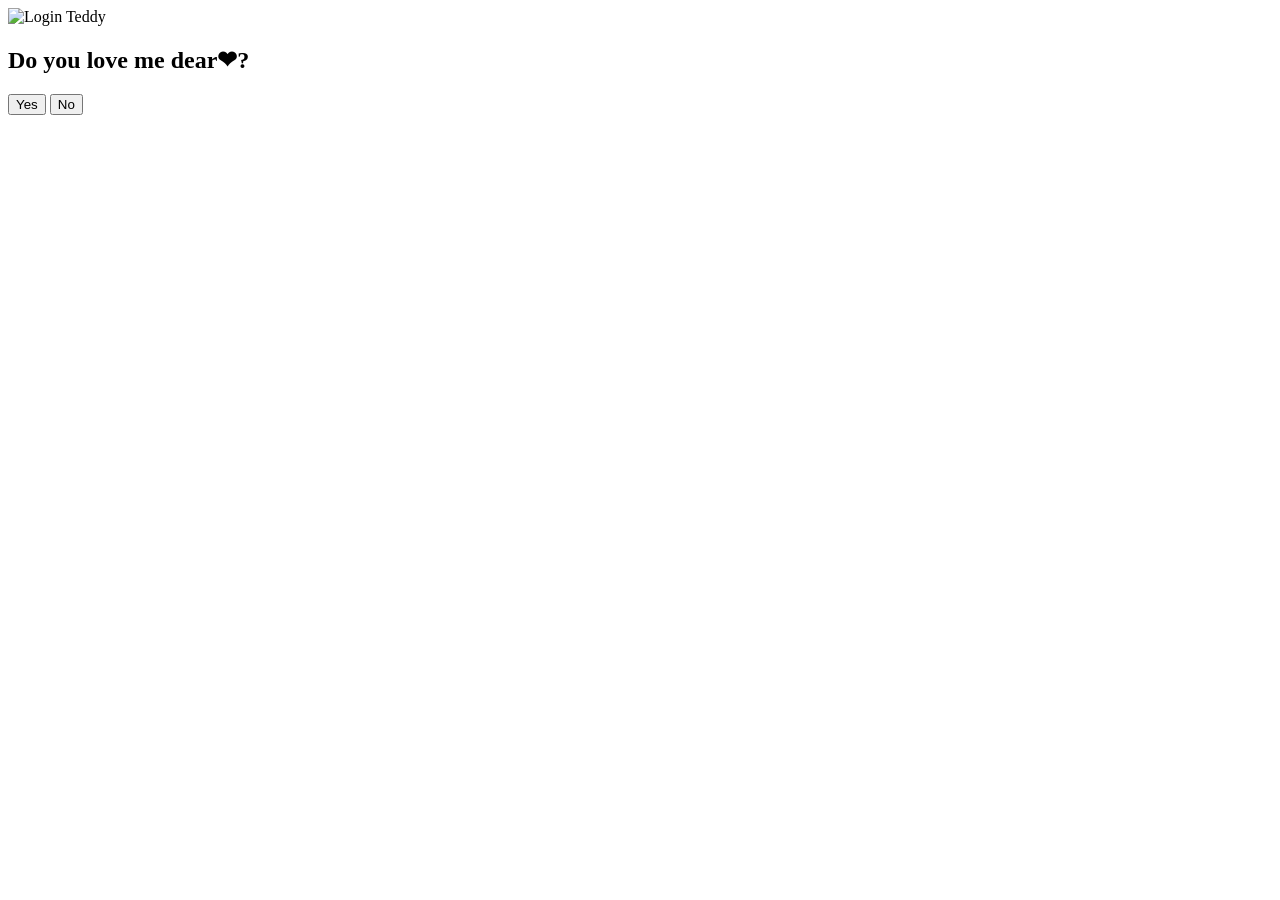
==== src/main/resources/templates/love.html @ 47f723e0 "Initial commit" ====
<!DOCTYPE html>
<html xmlns:th="http://www.thymeleaf.org">
<head>
  <title>Do you love me?</title>
  <link rel="stylesheet" href="/css/style.css">
</head>
<body>
  <div class="teddy-container">
    <img th:src="@{/images/love_you_page.gif}" alt="Login Teddy">
  </div>
<h2>Do you love me dear❤?</h2>
<form th:action="@{/love/answer}" method="get">
  <button type="submit" name="answer" value="yes">Yes</button>
  <button type="submit" name="answer" value="no">No</button>
</form>
</body>
</html>
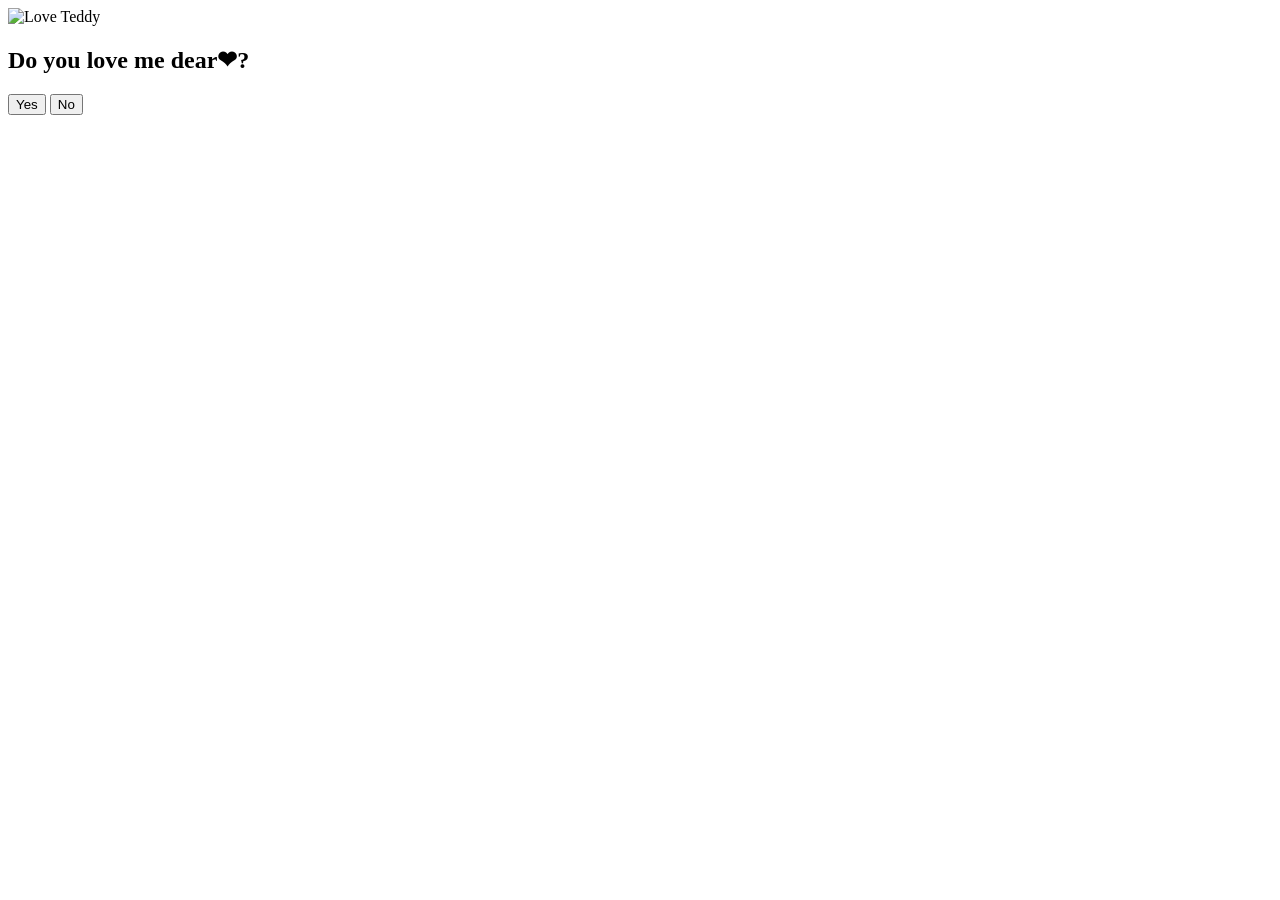
==== commit daa83366: "Added files to public" ====
--- a/src/main/resources/templates/love.html
+++ b/src/main/resources/templates/love.html
@@ -5,9 +5,9 @@
   <link rel="stylesheet" href="/css/style.css">
 </head>
 <body>
-  <div class="teddy-container">
-    <img th:src="@{/images/love_you_page.gif}" alt="Login Teddy">
-  </div>
+<div class="teddy-container">
+  <img th:src="@{/images/love_you_page.gif}" alt="Love Teddy">
+</div>
 <h2>Do you love me dear❤?</h2>
 <form th:action="@{/love/answer}" method="get">
   <button type="submit" name="answer" value="yes">Yes</button>
